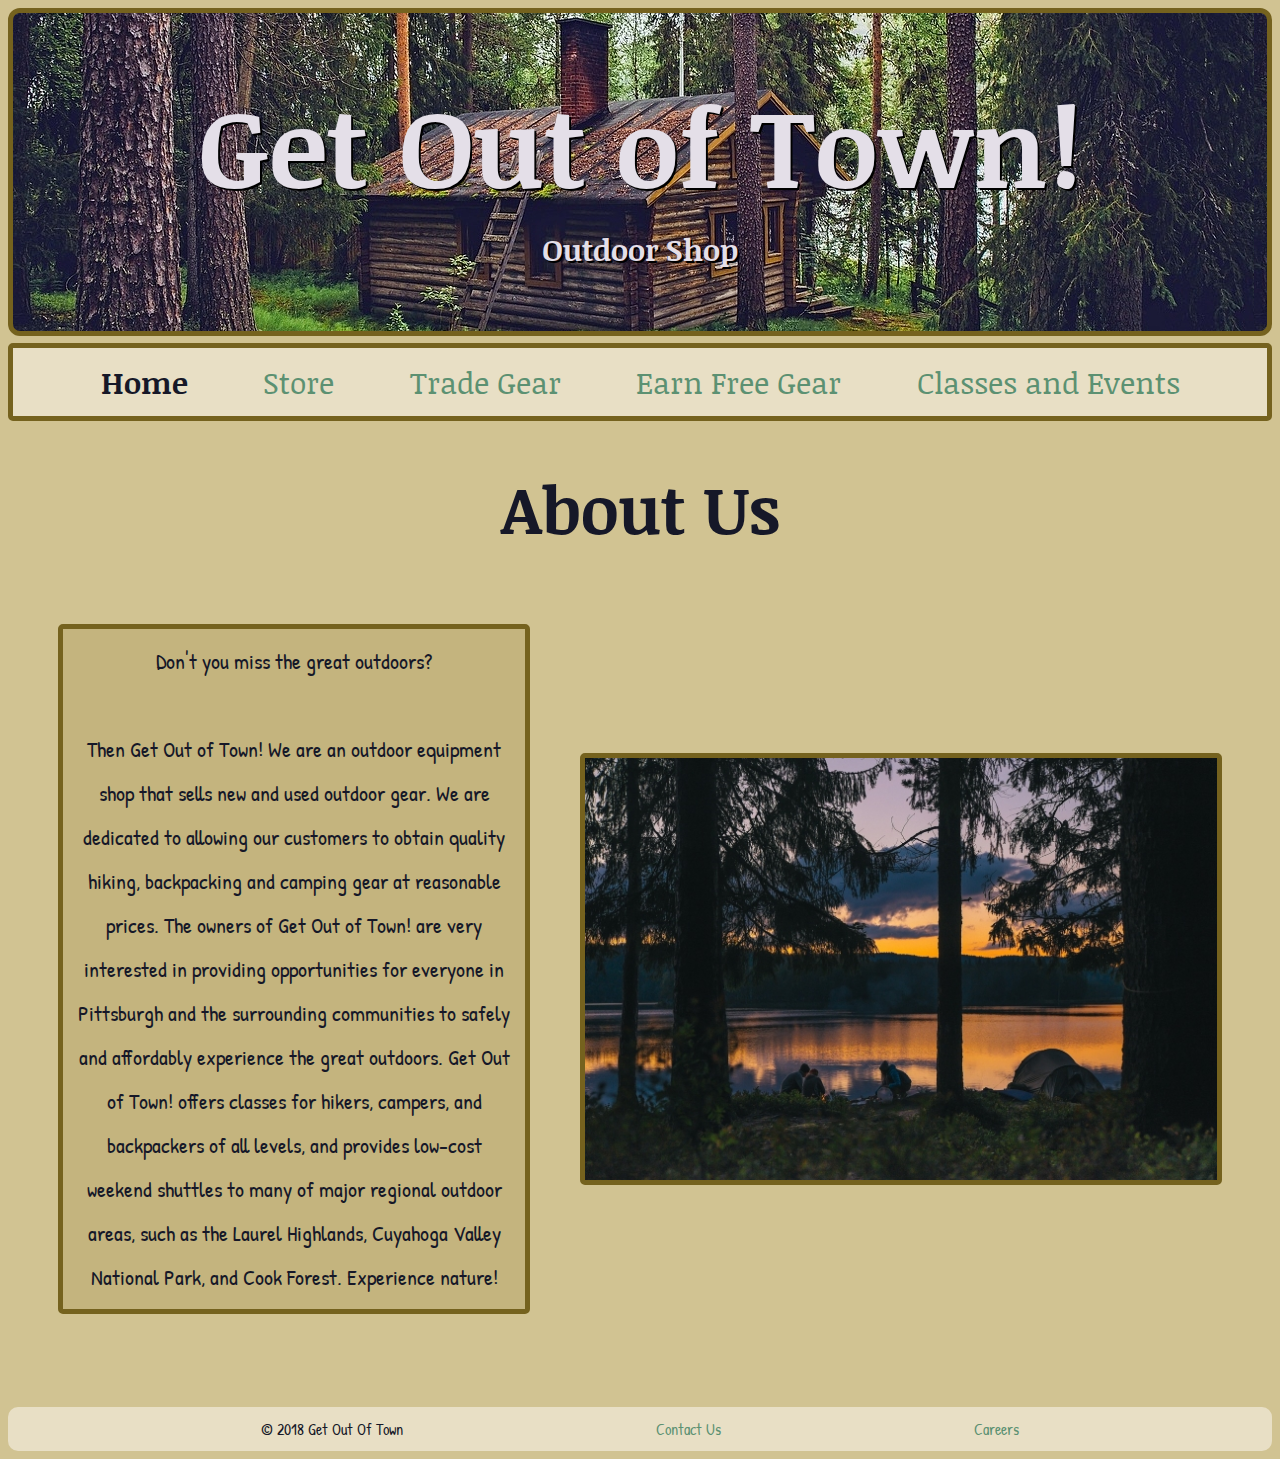
==== getOutOfTown/index.html @ 2090ded0 "Add files via upload" ====
<!doctype html>
<html>
<head>
	<meta charset='utf-8'>
	<title>Get Out of Town!</title>
	
	<link rel="shortcut icon" href="images/favicon.ico" type="image/ico">
	<link href="https://fonts.googleapis.com/css?family=Noticia+Text:400,700" rel="stylesheet">
	<link href="https://fonts.googleapis.com/css?family=Patrick+Hand" rel="stylesheet">
	<link rel="stylesheet" href="style.css">
</head>
<header>
	<h1 class='logoText'>Get Out of Town!</h1>
	<h3 class='logoSubtext'>Outdoor Shop</h3>
</header>
<nav class='mainNav'>
	<p>Home</p>
	<a href='store.html'>Store</a>
	<a href='trade.html'>Trade Gear</a>
	<a href='free.html'>Earn Free Gear</a>
	<a href='classes.html'>Classes and Events</a>
</nav>
<body>
	<h3>About Us</h3>
	<section class='mainOrder'>
	<div class='onLeft'>
		<p>Don't you miss the great outdoors?</p>
		<br>
		<p>
			Then Get Out of Town!  We are an outdoor equipment shop that sells new and used outdoor gear.  We are dedicated
			to allowing our customers to obtain quality hiking, backpacking and camping gear at reasonable prices.  The owners of Get Out of Town! are very interested in providing opportunities for everyone in Pittsburgh and the surrounding communities to safely and affordably experience the great outdoors. Get Out of Town! offers classes for hikers, campers, and backpackers of all levels, and provides low-cost weekend shuttles to many of major regional outdoor areas, such as the Laurel Highlands, Cuyahoga Valley National Park, and Cook Forest.  Experience nature!
		</p>
	</div>
	<img src='images/camping.jpg' class='onRight' alt='camping'/>
	</section>
</body>
<footer>
	<nav>
		<p>&copy; 2018 Get Out Of Town</p>
		<a href='contact.html'>Contact Us</a>
		<a href='careers.html'>Careers</a>
	</nav>
</footer>
</html>
---- getOutOfTown/style.css ----
header{background-image:url('images/cabin1.jpg'); border:5px solid #75621E; border-radius:12px; height:100%;}

.logoText{color:#E4DFE8; font-family: 'Noticia Text', serif; font-weight:bold; text-shadow:2px 2px #000000; font-size:500%; display:block; text-align:center; margin-top:1em; margin-bottom:15px;}

.logoSubtext{color:#E4DFE8; font-family: 'Noticia Text', serif; font-weight:bold; text-shadow:2px 2px #000000; font-size:30px; text-align:center; margin-top:2em; margin-bottom:2em;}

.mainNav{background-color:#E8DFC5; padding:12px; display: flex; justify-content:space-evenly; border:5px solid #75621E; border-radius:5px; margin-top:7px;}

.mainNav > a{color:#5C9172; font-size:30px; text-decoration:none; font-family: 'Noticia Text', serif;}

.mainNav > a.visited{color:#5C9172; font-size:30px; text-decoration:none; font-family: 'Noticia Text', serif;}

.mainNav > a:active{color:#8AF238; font-size:30px; text-decoration:none; font-family: 'Noticia Text', serif;}

.mainNav > a:hover{color:#5C9172; font-size:30px; text-decoration:none; font-family: 'Noticia Text', serif; transform: scale(1.05);}

.mainNav > p{color:#161828; font-size:30px; font-family: 'Noticia Text', serif; font-weight:bold;}

h3{color:#161828; font-size:3em; font-family: 'Noticia Text', serif; font-weight:bold; text-align:center; margin-bottom:0;}

h4{text-align:center;}

a{color:#5C9172; text-decoration:none;}

a:active{color:#8AF238; text-decoration:none;}

a:visited{color:#6E65A8; text-decoration:none;}

nav{display:flex; justify-content:space-evenly; margin-bottom:0; padding-bottom:0;}

footer{font-size:16px; background-color:#E8DFC5; border-radius:10px;}

body{background-color:#D1C392; font-size: 22px; font-family: 'Patrick Hand', cursive; line-height:2em;}

div{background-color:#C4B47E; width:35%;border:5px solid #75621E; border-radius:5px; padding:10px; text-align:center;}

p{padding:0; margin:0; color:#161828;}

.mainOrder{display:flex; flex-direction:row; align-items:center; margin-top:3%; margin-bottom:3%;}

img{max-width:50%; border:5px solid #75621E; border-radius:5px; background-color:#75621E;}

.storeImg{margin-left:auto; margin-right:auto; display:block; text-align:center; margin-top:45px;}

.storeImg > img{min-height:188px; min-width:188px; margin-bottom:0;}

.storeImg > p{margin-top:5px; padding-top:0; margin-bottom:40px;}

.onLeft{margin-top:55px; margin-bottom:55px; margin-left:auto; margin-right:auto;}

.onRight{margin-top:55px; margin-right:auto; margin-bottom:55px;}

.bigText{height:500px; width:500px;}

input{border:5px solid #75621E; border-radius:5px; background-color:#E4DFE8}

iframe{margin-left:auto; margin-right:auto;}
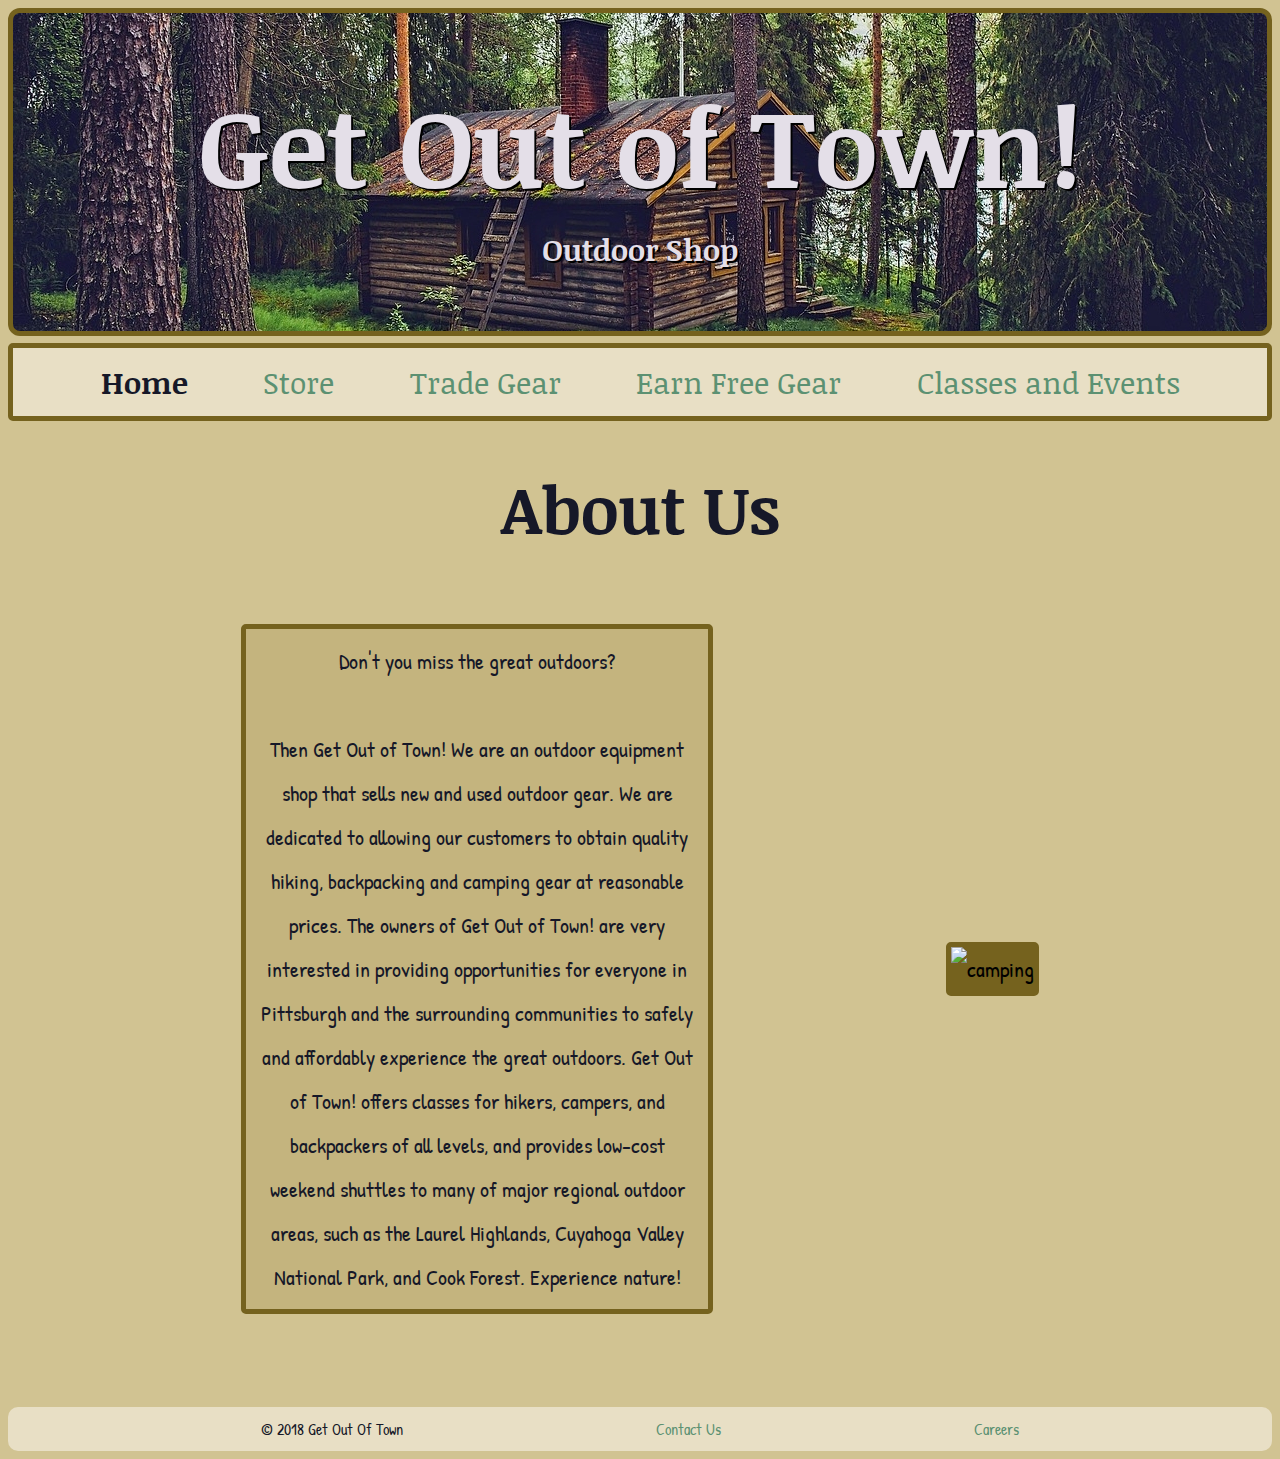
==== commit b52e042d: "Add files via upload" ====
--- a/getOutOfTown/index.html
+++ b/getOutOfTown/index.html
@@ -31,7 +31,7 @@
 			to allowing our customers to obtain quality hiking, backpacking and camping gear at reasonable prices.  The owners of Get Out of Town! are very interested in providing opportunities for everyone in Pittsburgh and the surrounding communities to safely and affordably experience the great outdoors. Get Out of Town! offers classes for hikers, campers, and backpackers of all levels, and provides low-cost weekend shuttles to many of major regional outdoor areas, such as the Laurel Highlands, Cuyahoga Valley National Park, and Cook Forest.  Experience nature!
 		</p>
 	</div>
-	<img src='images/camping.jpg' class='onRight' alt='camping'/>
+	<img src='/My-Portfolio/getOutOfTown/images/camping.jpg' class='onRight' alt='camping'/>
 	</section>
 </body>
 <footer>
